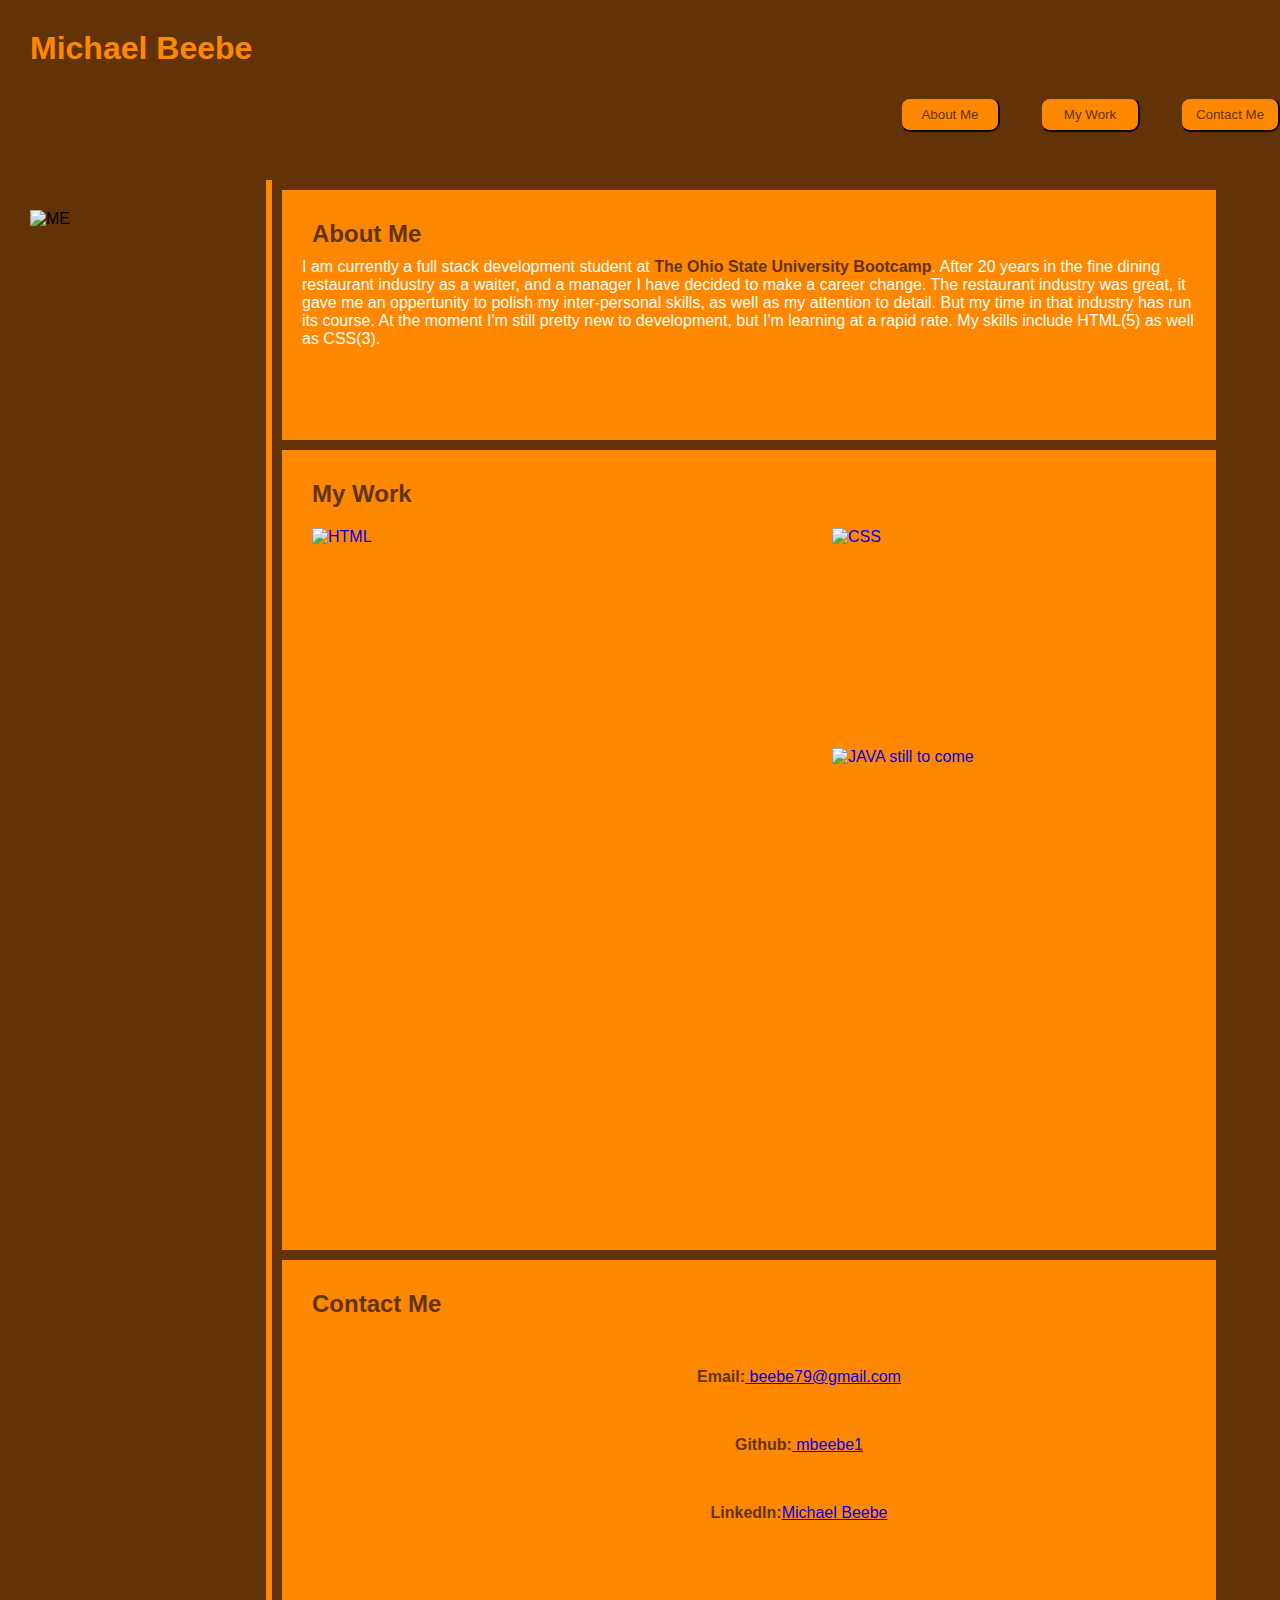
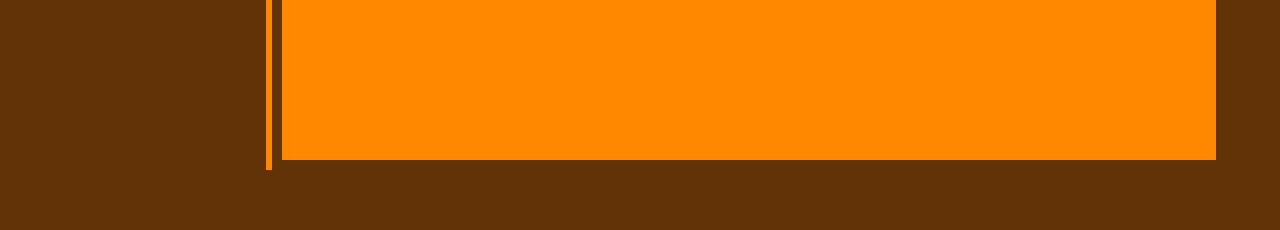
==== index.html @ 015fcbb9 "file change" ====
<!DOCTYPE html>
<html lang="en">
    <head>
        <meta charset="UTF-8">
        <meta name="viewport" content="width=device-width, initial-scale=1.0">
        <title>Michael Beebe Portfolio</title>
        <link rel="stylesheet" href="My-Portfolio.css" />
    </head>

    <body>

        <header>
            <h1>Michael Beebe</h1>
            <nav>
                <ul>
                    <li>
                        <a href="#btn3"><button>Contact Me</button></a>
                    </li>
                    <li>
                        <a href="#btn2"><button>My Work</button></a>
                    </li>
                    <li>
                        <a href="#btn1"><button>About Me</button></a>
                    </li>
                </ul>

            </header>
        </nav>


        <main>

            <section id="btn1">

                <h2>About Me</h2>

                <p>I am currently a full stack development student at <strong><span>The
                            Ohio State University Bootcamp</span></strong>.
                    After 20 years in the fine dining restaurant industry as a
                    waiter, and a manager I have decided to make a career
                    change.
                    The restaurant industry was great, it gave me an oppertunity
                    to polish my inter-personal skills, as well as my attention
                    to detail. But my time in that industry has run its course.
                    At the moment I'm still pretty new to development, but I'm
                    learning at a rapid rate.
                    My skills include HTML(5) as well as CSS(3).</p>
            </section>

            <section id="btn2">

                <h3>My Work</h3>
                <a href="file:///C:/Users/mbeeb/OneDrive/Desktop/OSU/My_First_Website.html">
                    <img
                        src="https://media.istockphoto.com/photos/web-design-development-and-coding-concept-picture-id1219854221?b=1&k=6&m=1219854221&s=170667a&w=0&h=RfluCwGMfFg7tI592xrXnYqU72XCYaiOSma61zp1sPA="
                        width=500px height=300px alt="HTML"></a>
                <a href="file:///C:/Users/mbeeb/OneDrive/Desktop/OSU/html-bio-with-css.html">
                    <img
                        src="https://media.istockphoto.com/photos/the-word-on-a-white-flash-drive-lying-on-a-black-laptop-keyboard-picture-id1266418813?b=1&k=6&m=1266418813&s=170667a&w=0&h=rQl8-RIQOK0SZ9DiuPUUr-sS-uq34jPnortpMxCKb6U="
                        width=200px height=200px alt="CSS"></a>
                <a href="#">

                    <img
                        src="https://cdn.pixabay.com/photo/2019/10/03/12/12/javascript-4523100__340.jpg"
                        width=300px height=200px alt="JAVA still to come"></a>
                <div>

                </div>
            </section>

            <section id="btn3">
                <h4>Contact Me</h4>

                <div id="contacts">
                    <ul>
                        <li>
                            <strong>Email:</strong><a
                                href="mailto:beebe79@gmail.com">
                                beebe79@gmail.com</a>
                        </li>

                        <li>
                            <strong>Github:</strong><a
                                href="https://www.github.com/mbeebe1"> mbeebe1</a>
                        </li>

                        <li>
                            <strong>LinkedIn:</strong><a
                                href="https://www.linkedin.com/in/michael-beebe-31140518a">Michael Beebe
                                </a>
                        </li>
                    </ul>

                </section>

            </main>

            <aside class="information">
                <div>

                    <img src="C:\Users\mbeeb\Downloads\ME.jpg" alt="ME" width=300px height=500px>
                </div>

            </aside>


        </body>

        <footer>
            <div>

            </div>
        </footer>





    </html>
---- My-Portfolio.css ----
* {
    box-sizing: border-box;
    padding: 0;
    margin: 0;
}

:root {
    --gray: rgb(255, 136, 0);
    --red: rgb(98, 51, 7)
;
}

#btn1 {
    background: var(--gray);
    height: 250px;
    padding: 20px;
    margin: 10px;
}

#btn2 {
    background: var(--gray);
    height: 800px;
    padding: 20px;
    margin: 10px;
}

#btn3 {
    background: var(--gray);
    height: 500px;
    padding: 20px;
    margin: 10px;
}

body {
    background-color:var(--red);
    margin: 0 10 0 0;
    padding: 0;
    font-family: Verdana, Geneva, Tahoma, sans-serif;
}

h1{ color:var(--gray);
    margin:30px;

}

main {
    width: 75%;
    display: inline-block;
    margin-left: 10px;
    border-left: 6px solid var(--gray);
}

p{color:white;}

/* FLOATS */

.float-left {
    float: left;
    margin-right: 25px;
}

.float-right {
    float: right;
    margin-left: 25px;
}

.information {
    padding: 20px;
    clear: both;
    float: left;
    width: 20%;
    height: 100%;
    font-family: 'Gill Sans', 'Gill Sans MT', Calibri, 'Trebuchet MS', sans-serif;
    background-color:var(--red);
}

header {
    background-color:var(--red);
    color: var(--gray);
    margin-top: 10px;
    height:150px;
    
}

img {
    margin: 10px;
    float: left;
    
    }
img:hover{box-shadow: 0 0 15px white;}


span {
    color:var(--red);
}

button {margin-bottom: 0px;
    background: var(--gray);
    color:var(--red);
    height: 35px;
    width:100px;
    border-color:var(--red);
    border-radius: 10px; 
}

button:hover {box-shadow: 0 0 15px var(--gray);}

nav ul li {
    margin-left: 40px;
    font-size: 20px;
    float: right;
    list-style-type: none;
    
}

 h2, h3, h4 {
    font-size: 1.5em;
    margin: 10px;
    color: var(--red);
}

#contacts ul li {
    text-align: center;
    width: 100%;
    margin: 50px;
    list-style-type: none;
    color:var(--red);
}

footer {
    padding: 30px;
    clear: both;
    font-family: 'Trebuchet MS', 'Lucida Sans Unicode', 'Lucida Grande', 'Lucida Sans', Arial, sans-serif;
    text-align: center;
    list-style-type: none;background-color: var(--red);
}
li{color:white;}

@media screen (min-width: 768px) {
    main, nav {
        flex-direction: column;
    }
}
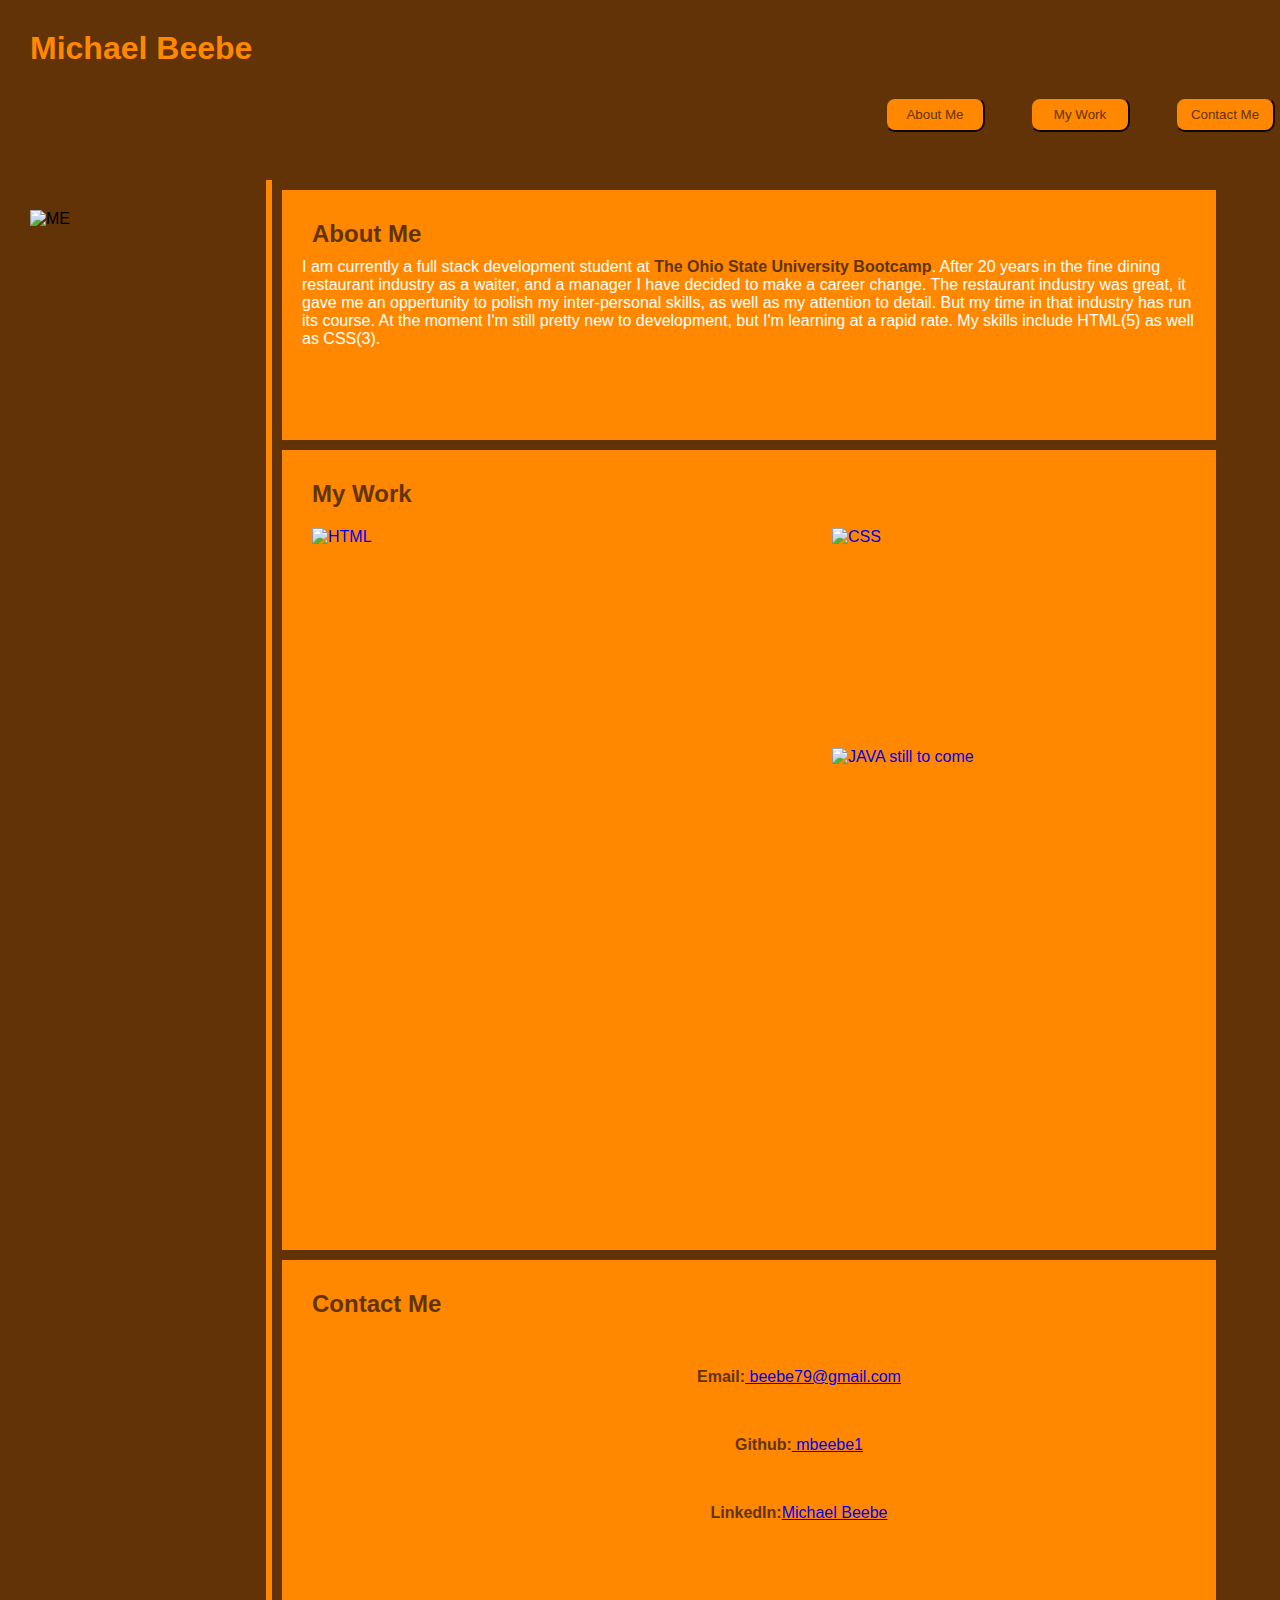
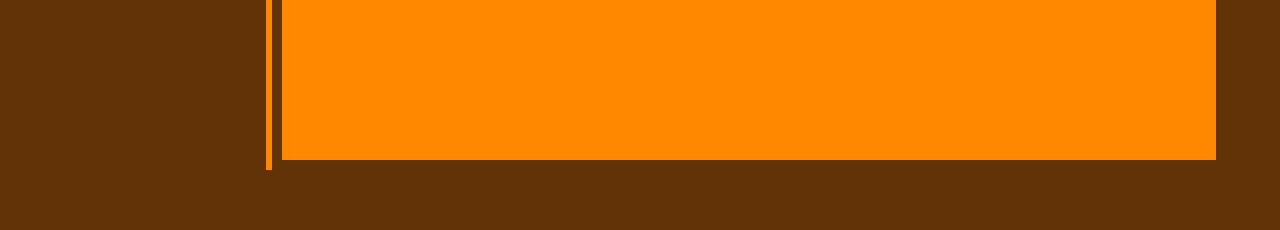
==== commit 26f9d686: "profile pic" ====
--- a/index.html
+++ b/index.html
@@ -50,14 +50,16 @@
             <section id="btn2">
 
                 <h3>My Work</h3>
-                <a href="file:///C:/Users/mbeeb/OneDrive/Desktop/OSU/My_First_Website.html">
+                <a
+                    href="file:///C:/Users/mbeeb/OneDrive/Desktop/OSU/My_First_Website.html">
                     <img
-                        src="https://media.istockphoto.com/photos/web-design-development-and-coding-concept-picture-id1219854221?b=1&k=6&m=1219854221&s=170667a&w=0&h=RfluCwGMfFg7tI592xrXnYqU72XCYaiOSma61zp1sPA="
-                        width=500px height=300px alt="HTML"></a>
-                <a href="file:///C:/Users/mbeeb/OneDrive/Desktop/OSU/html-bio-with-css.html">
+                        src="https://media.istockphoto.com/photos/web-design-development-and-coding-concept-picture-id1219854221?b=1&k=6&m=1219854221&s=170667a&w=0&h=RfluCwGMfFg7tI592xrXnYqU72XCYaiOSma61zp1sPA="width=500px
+                        height=300px alt="HTML"></a>
+                <a
+                    href="file:///C:/Users/mbeeb/OneDrive/Desktop/OSU/html-bio-with-css.html">
                     <img
-                        src="https://media.istockphoto.com/photos/the-word-on-a-white-flash-drive-lying-on-a-black-laptop-keyboard-picture-id1266418813?b=1&k=6&m=1266418813&s=170667a&w=0&h=rQl8-RIQOK0SZ9DiuPUUr-sS-uq34jPnortpMxCKb6U="
-                        width=200px height=200px alt="CSS"></a>
+                        src="https://media.istockphoto.com/photos/the-word-on-a-white-flash-drive-lying-on-a-black-laptop-keyboard-picture-id1266418813?b=1&k=6&m=1266418813&s=170667a&w=0&h=rQl8-RIQOK0SZ9DiuPUUr-sS-uq34jPnortpMxCKb6U="width=200px
+                        height=200px alt="CSS"></a>
                 <a href="#">
 
                     <img
@@ -86,8 +88,9 @@
 
                         <li>
                             <strong>LinkedIn:</strong><a
-                                href="https://www.linkedin.com/in/michael-beebe-31140518a">Michael Beebe
-                                </a>
+                                href="https://www.linkedin.com/in/michael-beebe-31140518a">Michael
+                                Beebe
+                            </a>
                         </li>
                     </ul>
 
@@ -97,8 +100,8 @@
 
             <aside class="information">
                 <div>
-
-                    <img src="C:\Users\mbeeb\Downloads\ME.jpg" alt="ME" width=300px height=500px>
+                    <img src="https://avatars.githubusercontent.com/u/76491940?s=400&u=5788c0d8a4822993ff002fcacb4ec215d1a72c53&v=4"
+                        alt="ME" width=300px height=300px>
                 </div>
 
             </aside>
--- a/My-Portfolio.css
+++ b/My-Portfolio.css
@@ -101,6 +101,7 @@
     width:100px;
     border-color:var(--red);
     border-radius: 10px; 
+    margin-right:5px
 }
 
 button:hover {box-shadow: 0 0 15px var(--gray);}
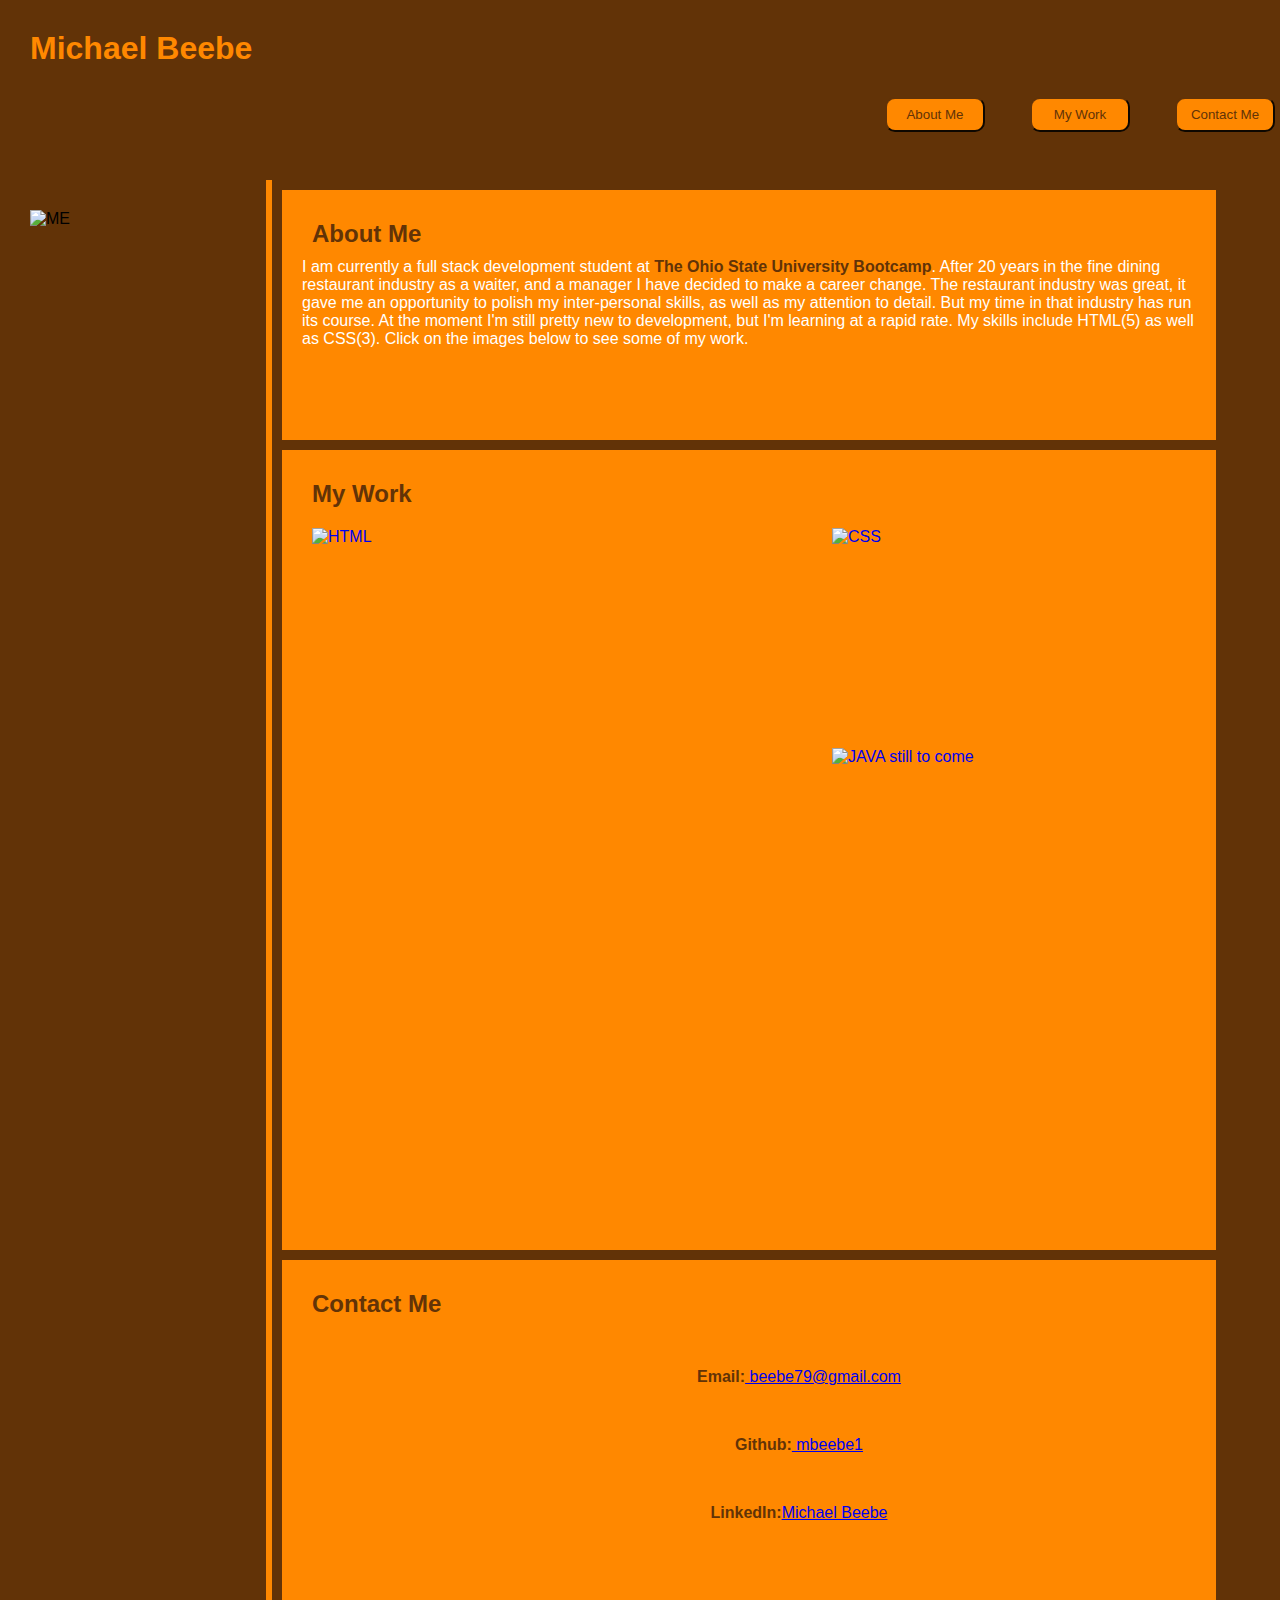
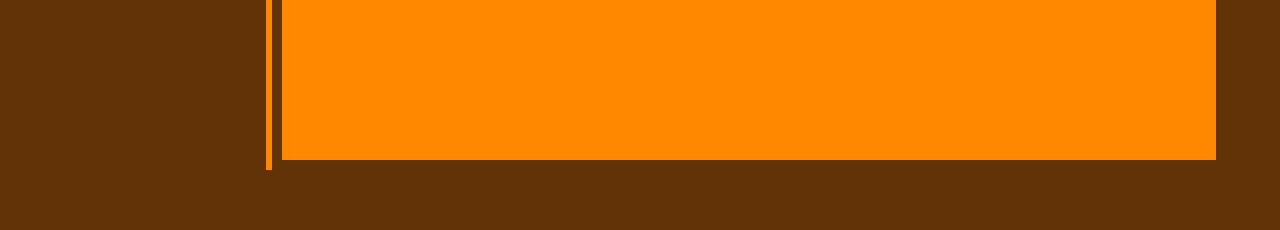
==== commit 518c8451: "link change" ====
--- a/index.html
+++ b/index.html
@@ -39,19 +39,19 @@
                     After 20 years in the fine dining restaurant industry as a
                     waiter, and a manager I have decided to make a career
                     change.
-                    The restaurant industry was great, it gave me an oppertunity
+                    The restaurant industry was great, it gave me an opportunity
                     to polish my inter-personal skills, as well as my attention
                     to detail. But my time in that industry has run its course.
                     At the moment I'm still pretty new to development, but I'm
                     learning at a rapid rate.
-                    My skills include HTML(5) as well as CSS(3).</p>
+                    My skills include HTML(5) as well as CSS(3). Click on the images below to see some of my work.</p>
             </section>
 
             <section id="btn2">
 
                 <h3>My Work</h3>
                 <a
-                    href="file:///C:/Users/mbeeb/OneDrive/Desktop/OSU/My_First_Website.html">
+                    href="https://mbeebe1.github.io/Floats/My_First_Website.html">
                     <img
                         src="https://media.istockphoto.com/photos/web-design-development-and-coding-concept-picture-id1219854221?b=1&k=6&m=1219854221&s=170667a&w=0&h=RfluCwGMfFg7tI592xrXnYqU72XCYaiOSma61zp1sPA="width=500px
                         height=300px alt="HTML"></a>
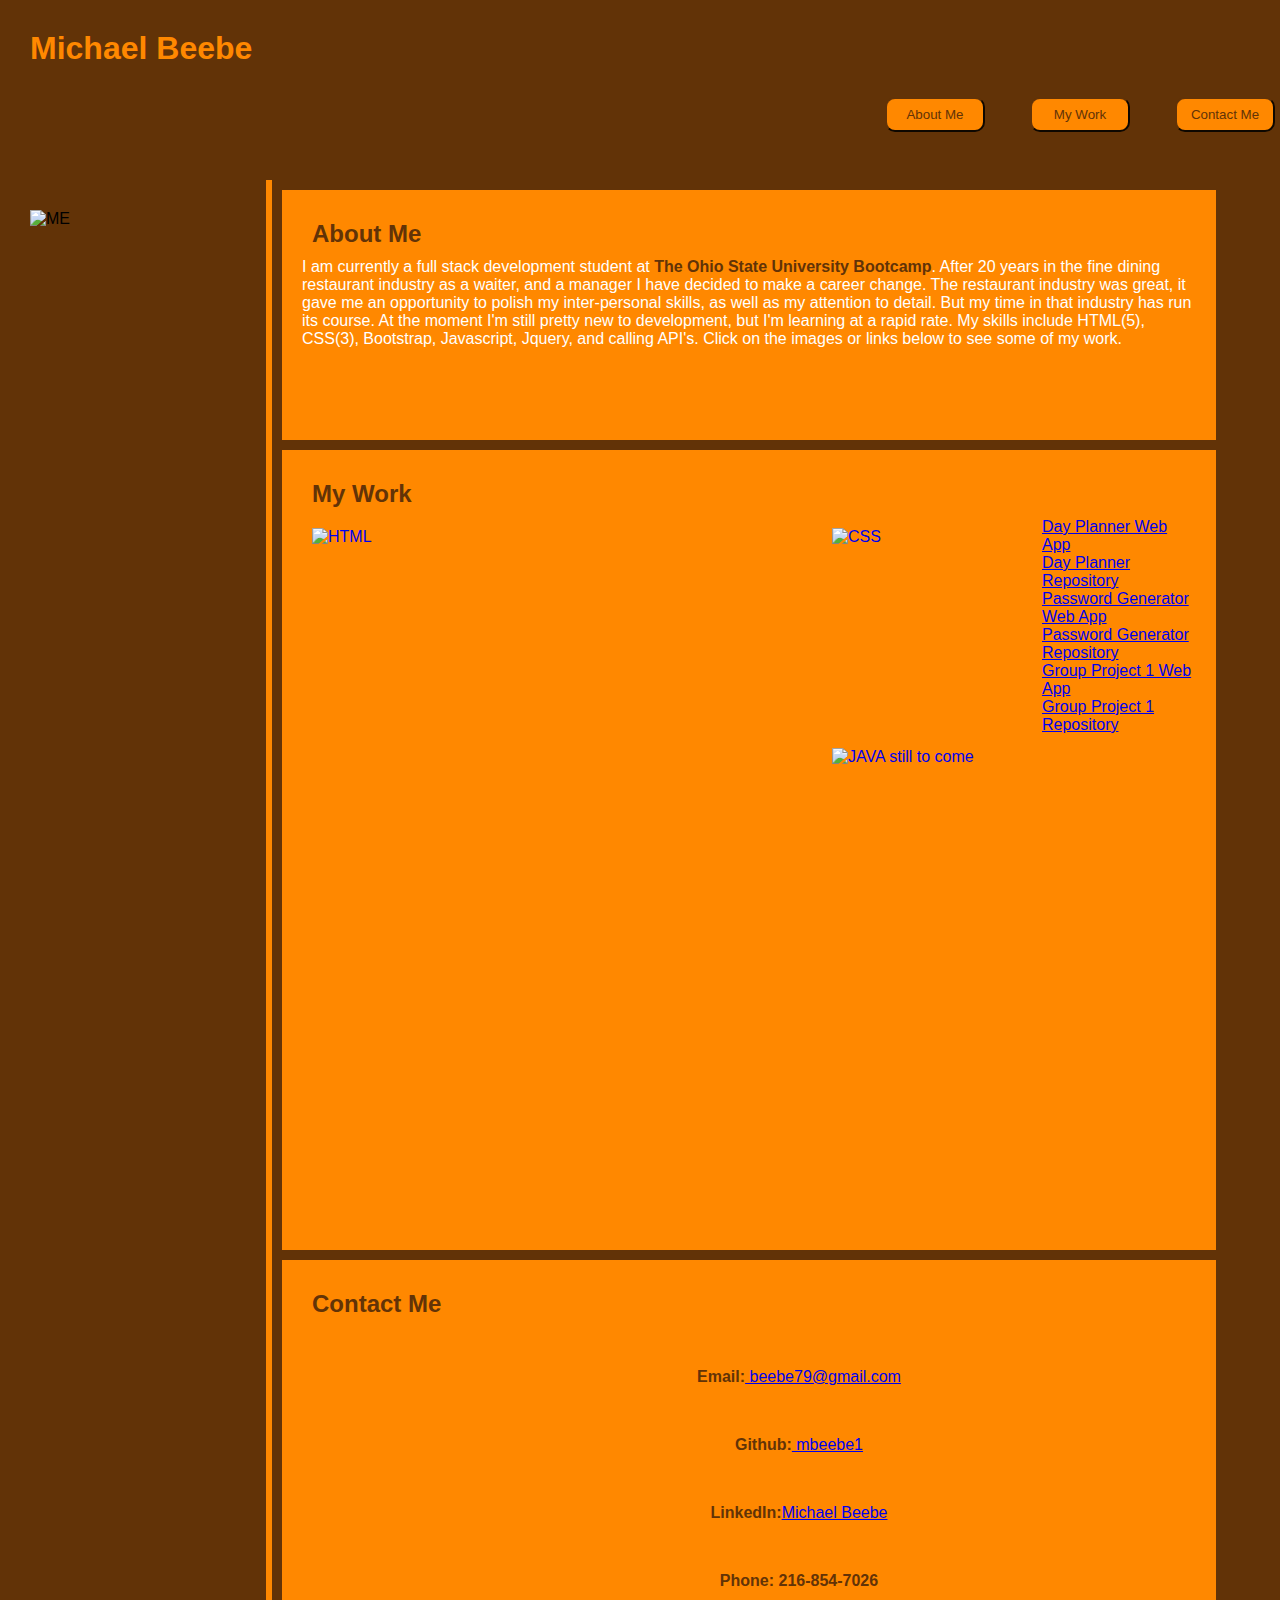
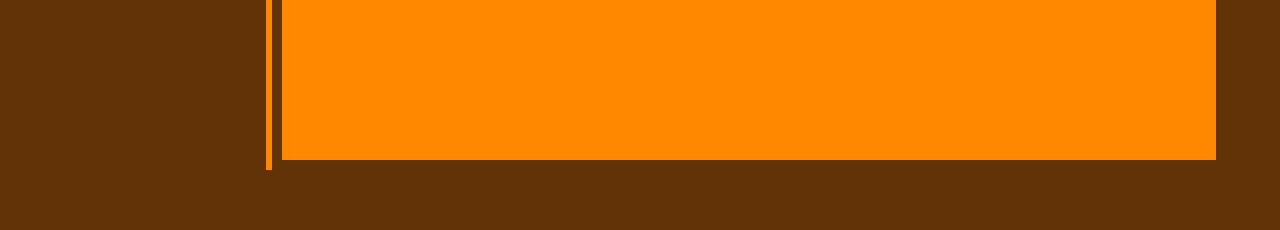
==== commit f65b0c80: "portfolio changes" ====
--- a/index.html
+++ b/index.html
@@ -44,7 +44,7 @@
                     to detail. But my time in that industry has run its course.
                     At the moment I'm still pretty new to development, but I'm
                     learning at a rapid rate.
-                    My skills include HTML(5) as well as CSS(3). Click on the images below to see some of my work.</p>
+                    My skills include HTML(5), CSS(3), Bootstrap, Javascript, Jquery, and calling API's. Click on the images or links below to see some of my work.</p>
             </section>
 
             <section id="btn2">
@@ -56,7 +56,7 @@
                         src="https://media.istockphoto.com/photos/web-design-development-and-coding-concept-picture-id1219854221?b=1&k=6&m=1219854221&s=170667a&w=0&h=RfluCwGMfFg7tI592xrXnYqU72XCYaiOSma61zp1sPA="width=500px
                         height=300px alt="HTML"></a>
                 <a
-                    href="file:///C:/Users/mbeeb/OneDrive/Desktop/OSU/html-bio-with-css.html">
+                    href="https://mbeebe1.github.io/css/html-bio-with-css.html">
                     <img
                         src="https://media.istockphoto.com/photos/the-word-on-a-white-flash-drive-lying-on-a-black-laptop-keyboard-picture-id1266418813?b=1&k=6&m=1266418813&s=170667a&w=0&h=rQl8-RIQOK0SZ9DiuPUUr-sS-uq34jPnortpMxCKb6U="width=200px
                         height=200px alt="CSS"></a>
@@ -65,6 +65,21 @@
                     <img
                         src="https://cdn.pixabay.com/photo/2019/10/03/12/12/javascript-4523100__340.jpg"
                         width=300px height=200px alt="JAVA still to come"></a>
+                        <a href="https://mbeebe1.github.io/Day-Planner/">Day Planner Web App</a>
+                     <div>
+                        <a href="https://github.com/mbeebe1/Day-Planner">Day Planner Repository</a></div>
+                        <div>
+                            <a href="https://mbeebe1.github.io/Password-Generator/">Password Generator Web App</a>
+                        </div>
+                        <div>
+                            <a href="https://github.com/mbeebe1/Password-Generator">Password Generator Repository</a>
+                        </div>
+                        <div>
+                            <a href="https://dishdesigner.github.io/Atmosphere/">Group Project 1 Web App</a>
+                        </div>
+                        <div>
+                            <a href="https://github.com/dishdesigner/Atmosphere">Group Project 1 Repository</a>
+                        </div>
                 <div>
 
                 </div>
@@ -91,6 +106,9 @@
                                 href="https://www.linkedin.com/in/michael-beebe-31140518a">Michael
                                 Beebe
                             </a>
+                            <li>
+                                <strong>Phone: 216-854-7026</strong>
+                            </li>
                         </li>
                     </ul>
 
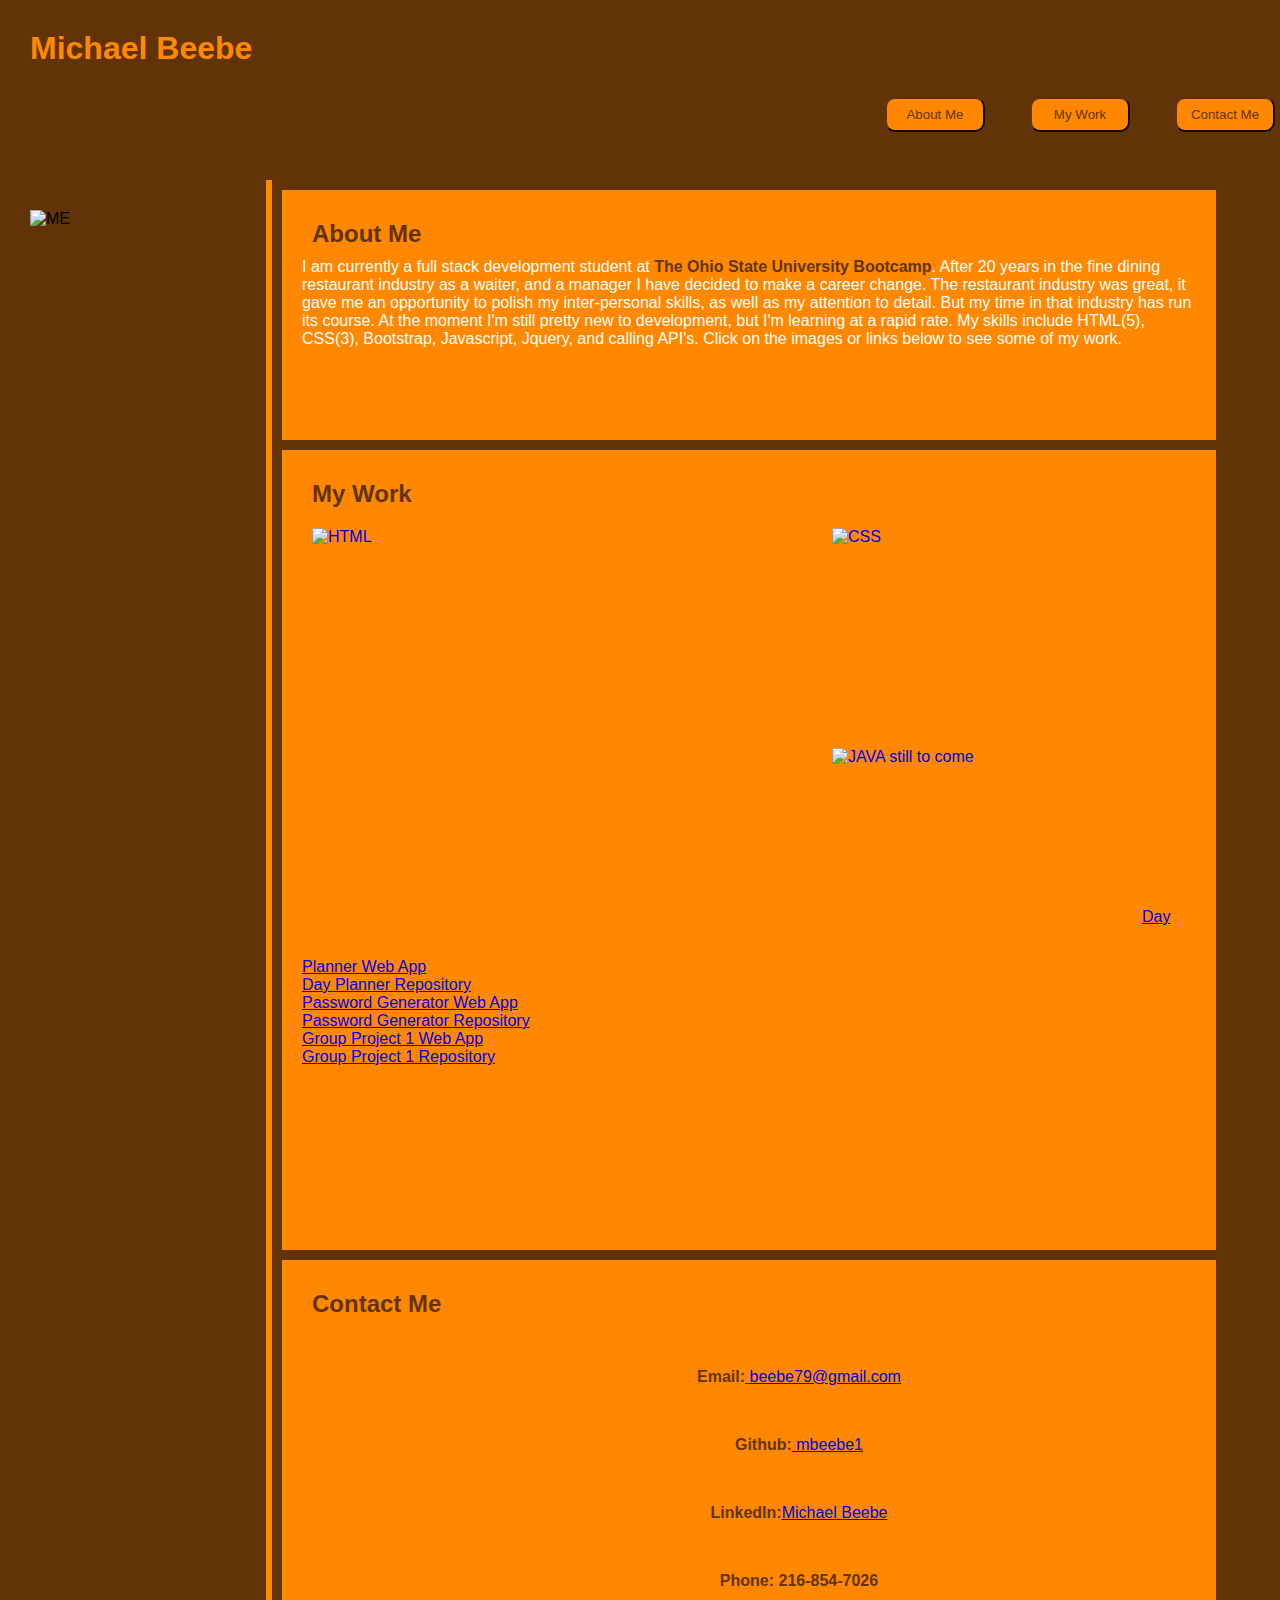
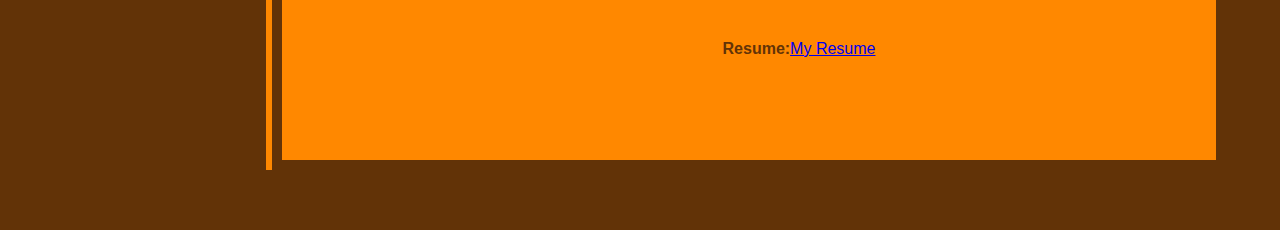
==== commit e4220e5d: "css changes added resume" ====
--- a/index.html
+++ b/index.html
@@ -44,10 +44,12 @@
                     to detail. But my time in that industry has run its course.
                     At the moment I'm still pretty new to development, but I'm
                     learning at a rapid rate.
-                    My skills include HTML(5), CSS(3), Bootstrap, Javascript, Jquery, and calling API's. Click on the images or links below to see some of my work.</p>
+                    My skills include HTML(5), CSS(3), Bootstrap, Javascript,
+                    Jquery, and calling API's. Click on the images or links
+                    below to see some of my work.</p>
             </section>
 
-            <section id="btn2">
+            <div id="btn2">
 
                 <h3>My Work</h3>
                 <a
@@ -65,76 +67,92 @@
                     <img
                         src="https://cdn.pixabay.com/photo/2019/10/03/12/12/javascript-4523100__340.jpg"
                         width=300px height=200px alt="JAVA still to come"></a>
-                        <a href="https://mbeebe1.github.io/Day-Planner/">Day Planner Web App</a>
-                     <div>
-                        <a href="https://github.com/mbeebe1/Day-Planner">Day Planner Repository</a></div>
-                        <div>
-                            <a href="https://mbeebe1.github.io/Password-Generator/">Password Generator Web App</a>
-                        </div>
-                        <div>
-                            <a href="https://github.com/mbeebe1/Password-Generator">Password Generator Repository</a>
-                        </div>
-                        <div>
-                            <a href="https://dishdesigner.github.io/Atmosphere/">Group Project 1 Web App</a>
-                        </div>
-                        <div>
-                            <a href="https://github.com/dishdesigner/Atmosphere">Group Project 1 Repository</a>
-                        </div>
-                <div>
 
-                </div>
+                        <section id="links">
+                        
+                
+                    <a href="https://mbeebe1.github.io/Day-Planner/">Day Planner
+                        Web App</a>
+                    <div>
+                        <a href="https://github.com/mbeebe1/Day-Planner">Day
+                            Planner Repository</a></div>
+                    <div>
+                        <a href="https://mbeebe1.github.io/Password-Generator/">Password
+                            Generator Web App</a>
+                    </div>
+                    <div>
+                        <a href="https://github.com/mbeebe1/Password-Generator">Password
+                            Generator Repository</a>
+                    </div>
+                    <div>
+                        <a href="https://dishdesigner.github.io/Atmosphere/">Group
+                            Project 1 Web App</a>
+                    </div>
+                    <div>
+                        <a href="https://github.com/dishdesigner/Atmosphere">Group
+                            Project 1 Repository</a>
+                    </div>
+                </section>
+
+            </div>
+        </section>
+
+        <section id="btn3">
+            <h4>Contact Me</h4>
+
+            <div id="contacts">
+                <ul>
+                    <li>
+                        <strong>Email:</strong><a
+                            href="mailto:beebe79@gmail.com">
+                            beebe79@gmail.com</a>
+                    </li>
+
+                    <li>
+                        <strong>Github:</strong><a
+                            href="https://www.github.com/mbeebe1"> mbeebe1</a>
+                    </li>
+
+                    <li>
+                        <strong>LinkedIn:</strong><a
+                            href="https://www.linkedin.com/in/michael-beebe-31140518a">Michael
+                            Beebe
+                        </a>
+                        <li>
+                            <strong>Phone: 216-854-7026</strong>
+                        </li>
+                        <li>
+                            <strong>Resume:</strong><a
+                                href="https://drive.google.com/file/d/1NpyEcdgMby36BM5udnhdelRIYZzQJuRZ/view?usp=sharing">My
+                                Resume</a>
+                        </li>
+                    </li>
+                </ul>
+
             </section>
 
-            <section id="btn3">
-                <h4>Contact Me</h4>
+        </main>
 
-                <div id="contacts">
-                    <ul>
-                        <li>
-                            <strong>Email:</strong><a
-                                href="mailto:beebe79@gmail.com">
-                                beebe79@gmail.com</a>
-                        </li>
+        <aside class="information">
+            <div>
+                <img
+                    src="https://avatars.githubusercontent.com/u/76491940?s=400&u=5788c0d8a4822993ff002fcacb4ec215d1a72c53&v=4"
+                    alt="ME" width=300px height=300px>
+            </div>
 
-                        <li>
-                            <strong>Github:</strong><a
-                                href="https://www.github.com/mbeebe1"> mbeebe1</a>
-                        </li>
-
-                        <li>
-                            <strong>LinkedIn:</strong><a
-                                href="https://www.linkedin.com/in/michael-beebe-31140518a">Michael
-                                Beebe
-                            </a>
-                            <li>
-                                <strong>Phone: 216-854-7026</strong>
-                            </li>
-                        </li>
-                    </ul>
-
-                </section>
-
-            </main>
-
-            <aside class="information">
-                <div>
-                    <img src="https://avatars.githubusercontent.com/u/76491940?s=400&u=5788c0d8a4822993ff002fcacb4ec215d1a72c53&v=4"
-                        alt="ME" width=300px height=300px>
-                </div>
-
-            </aside>
+        </aside>
 
 
-        </body>
+    </body>
 
-        <footer>
-            <div>
+    <footer>
+        <div>
 
-            </div>
-        </footer>
+        </div>
+    </footer>
 
 
 
 
 
-    </html>+</html>--- a/My-Portfolio.css
+++ b/My-Portfolio.css
@@ -137,8 +137,7 @@
 }
 li{color:white;}
 
-@media screen (min-width: 768px) {
-    main, nav {
-        flex-direction: column;
-    }
-}+#links {
+    margin-top: 400px;
+}
+
